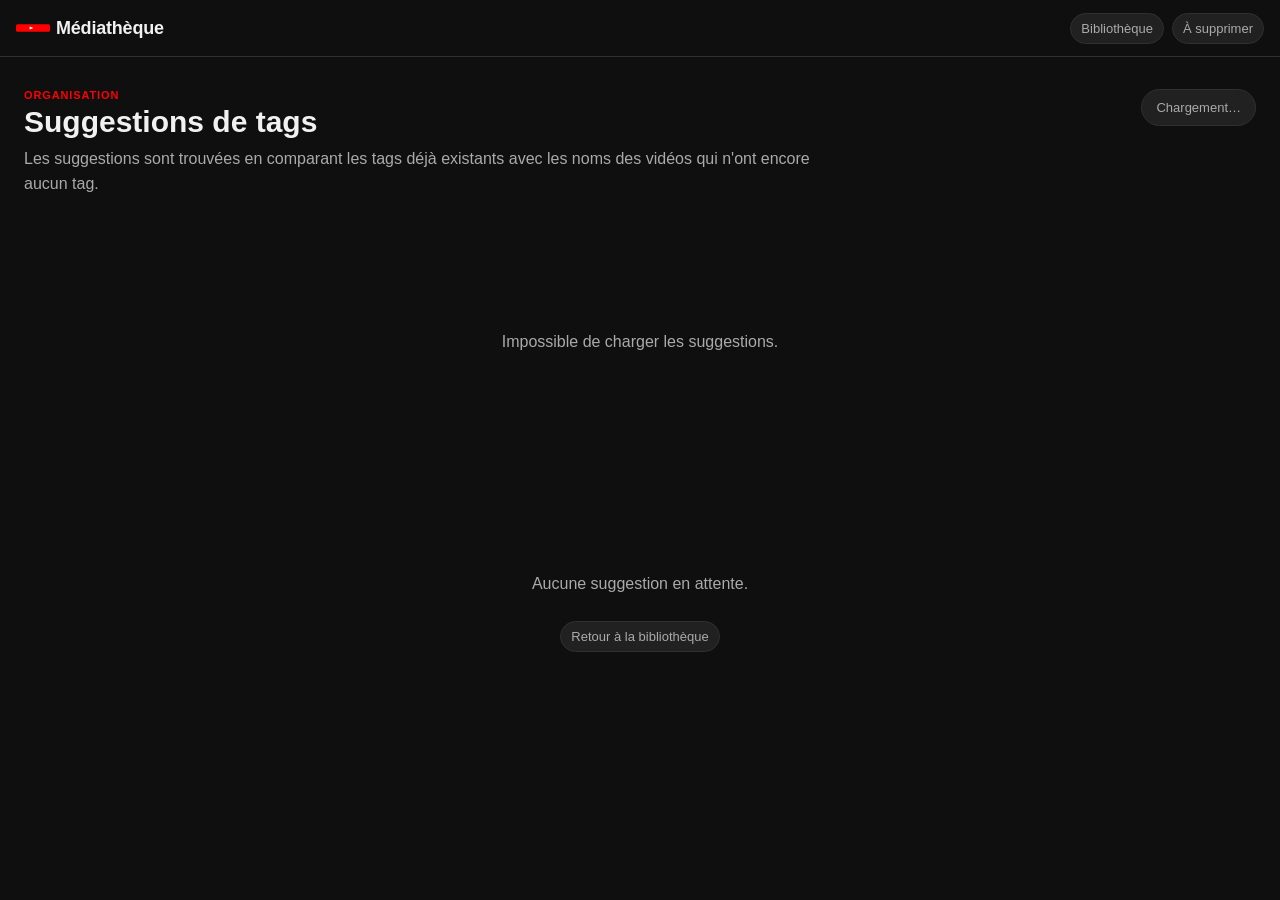
==== tags.html @ 05bf997f "amélioration des tags" ====
<!DOCTYPE html>
<html lang="fr">
<head>
<meta charset="UTF-8">
<meta name="viewport" content="width=device-width, initial-scale=1.0">
<title>Gestion des tags — Médiathèque</title>
<link rel="stylesheet" href="style.css">
</head>
<body>
<header class="topbar">
  <div class="topbar-left">
    <a href="index.html" class="logo">
      <svg class="logo-icon" viewBox="0 0 90 20"><rect width="90" height="20" rx="4" fill="#FF0000"/><path d="M36 6l10 4-10 4V6z" fill="#fff"/></svg>
      <span>Médiathèque</span>
    </a>
  </div>
  <div class="topbar-right">
    <a class="topbar-link" href="index.html">Bibliothèque</a>
    <a class="topbar-link" href="delete.html">À supprimer</a>
  </div>
</header>

<main class="tags-page">
  <div class="tags-hero">
    <div>
      <p class="eyebrow tag-eyebrow">Organisation</p>
      <h1>Suggestions de tags</h1>
      <p>Les suggestions sont trouvées en comparant les tags déjà existants avec les noms des vidéos qui n'ont encore aucun tag.</p>
    </div>
    <div class="tags-summary" id="tagsSummary">Chargement…</div>
  </div>

  <div id="tagsLoading" class="loading-state"><div class="spinner"></div><p>Recherche des correspondances…</p></div>
  <div id="suggestionsGrid" class="suggestions-grid"></div>
  <div id="tagsEmpty" class="empty-state" hidden>
    <p>Aucune suggestion en attente.</p>
    <a class="topbar-link" href="index.html">Retour à la bibliothèque</a>
  </div>
</main>

<div class="tag-modal" id="tagModal" hidden>
  <div class="tag-dialog" role="dialog" aria-modal="true" aria-labelledby="tagModalTitle">
    <button class="modal-close" id="tagModalClose" aria-label="Fermer">×</button>
    <p class="eyebrow">Modifier</p>
    <h2 id="tagModalTitle">Tags de la vidéo</h2>
    <p class="tag-modal-filename" id="tagModalFilename"></p>
    <div class="tag-editor-list" id="tagEditorList"></div>
    <div class="tag-add-row">
      <input id="newTagInput" type="text" placeholder="Ajouter un tag…" autocomplete="off">
      <button class="secondary-btn" id="addTagBtn">Ajouter</button>
    </div>
    <div class="tag-modal-actions">
      <button class="secondary-btn" id="cancelTagBtn">Annuler</button>
      <button class="primary-btn" id="saveTagBtn">Valider les tags</button>
    </div>
  </div>
</div>

<script>
(() => {
  const state = { suggestions: [], existingTags: [], current: null, draft: [] };
  const el = {
    loading: document.getElementById('tagsLoading'), grid: document.getElementById('suggestionsGrid'), empty: document.getElementById('tagsEmpty'),
    summary: document.getElementById('tagsSummary'), modal: document.getElementById('tagModal'), modalTitle: document.getElementById('tagModalTitle'),
    filename: document.getElementById('tagModalFilename'), editor: document.getElementById('tagEditorList'), input: document.getElementById('newTagInput'),
    add: document.getElementById('addTagBtn'), save: document.getElementById('saveTagBtn'), cancel: document.getElementById('cancelTagBtn'), close: document.getElementById('tagModalClose')
  };
  const esc = s => { const d=document.createElement('div'); d.textContent=String(s||''); return d.innerHTML; };
  const norm = s => String(s||'').trim().toLocaleLowerCase();

  function render() {
    el.loading.hidden = true;
    el.summary.textContent = `${state.suggestions.length} suggestion${state.suggestions.length > 1 ? 's' : ''} en attente`;
    el.empty.hidden = state.suggestions.length !== 0;
    el.grid.innerHTML = state.suggestions.map(v => `
      <article class="suggestion-card" data-id="${esc(v.id)}">
        <div class="suggestion-card-body">
          <p class="suggestion-filename" title="${esc(v.filename)}">${esc(v.filename)}</p>
          <p class="suggestion-date">${esc(v.date_h)}</p>
          <div class="suggestion-tags">
            ${v.suggested_tags.map(t => `<span class="suggestion-chip">${esc(t)}</span>`).join('')}
          </div>
          <div class="suggestion-actions">
            <button class="primary-btn accept-btn" data-id="${esc(v.id)}">Ajouter les tags</button>
            <button class="secondary-btn edit-btn" data-id="${esc(v.id)}">Modifier</button>
            <button class="danger-outline-small ignore-btn" data-id="${esc(v.id)}">Ignorer</button>
          </div>
        </div>
      </article>`).join('');
  }

  async function load() {
    try {
      const res = await fetch('api/tags.php', {cache:'no-store'});
      const data = await res.json();
      if (!res.ok) throw new Error(data.error || 'Erreur');
      state.suggestions = data.suggestions || [];
      state.existingTags = data.existing_tags || [];
      render();
    } catch (e) {
      el.loading.innerHTML = '<p>Impossible de charger les suggestions.</p>';
      console.error(e);
    }
  }

  async function decide(id, action, tags = []) {
    const res = await fetch('api/tags.php', {method:'POST', headers:{'Content-Type':'application/json'}, body:JSON.stringify({id, action, tags})});
    const data = await res.json();
    if (!res.ok) throw new Error(data.error || 'Erreur');
    state.suggestions = state.suggestions.filter(v => v.id !== id);
    render();
  }

  function openEditor(video) {
    state.current = video;
    state.draft = [...video.suggested_tags];
    el.modalTitle.textContent = video.title;
    el.filename.textContent = video.filename;
    renderEditor();
    el.modal.hidden = false;
    setTimeout(() => el.input.focus(), 30);
  }

  function renderEditor() {
    el.editor.innerHTML = state.draft.length ? state.draft.map((tag, i) => `<span class="editor-tag">${esc(tag)}<button type="button" data-index="${i}" aria-label="Supprimer ${esc(tag)}">×</button></span>`).join('') : '<span class="editor-empty">Aucun tag sélectionné.</span>';
  }

  function closeEditor() { el.modal.hidden = true; state.current = null; state.draft = []; }

  el.grid.addEventListener('click', async e => {
    const card = e.target.closest('.suggestion-card'); if (!card) return;
    const id = card.dataset.id;
    const video = state.suggestions.find(v => v.id === id); if (!video) return;
    try {
      if (e.target.closest('.accept-btn')) await decide(id, 'accept', video.suggested_tags);
      else if (e.target.closest('.ignore-btn')) await decide(id, 'ignore');
      else if (e.target.closest('.edit-btn')) openEditor(video);
    } catch (err) { alert(err.message); }
  });

  el.editor.addEventListener('click', e => {
    const btn = e.target.closest('button[data-index]'); if (!btn) return;
    state.draft.splice(Number(btn.dataset.index), 1); renderEditor();
  });
  function addTag() {
    const tag = el.input.value.trim();
    if (!tag) return;
    if (!state.draft.some(t => norm(t) === norm(tag))) state.draft.push(tag);
    el.input.value = ''; renderEditor(); el.input.focus();
  }
  el.add.addEventListener('click', addTag);
  el.input.addEventListener('keydown', e => { if (e.key === 'Enter') { e.preventDefault(); addTag(); } });
  el.cancel.addEventListener('click', closeEditor); el.close.addEventListener('click', closeEditor);
  el.modal.addEventListener('click', e => { if (e.target === el.modal) closeEditor(); });
  el.save.addEventListener('click', async () => {
    if (!state.current) return;
    try { await decide(state.current.id, 'accept', state.draft); closeEditor(); }
    catch (err) { alert(err.message); }
  });

  load();
})();
</script>
</body>
</html>
---- style.css ----
:root {
  --bg: #0f0f0f;
  --bg-elevated: #212121;
  --bg-hover: #3f3f3f;
  --text: #f1f1f1;
  --text-secondary: #aaaaaa;
  --border: #303030;
  --accent: #ff0000;
  --radius: 12px;
  --topbar-h: 56px;
  --player-reserved: 250px; /* espace estimé pour back-btn + titre + nav + meta */
  @media (max-width: 640px) {
  :root { --player-reserved: 210px; }
}

* { box-sizing: border-box; }

html, body {
  margin: 0;
  padding: 0;
  background: var(--bg);
  color: var(--text);
  font-family: "Roboto", "Segoe UI", Arial, sans-serif;
  -webkit-font-smoothing: antialiased;
  overflow-x: hidden;
}

a { color: inherit; text-decoration: none; }
button { font-family: inherit; cursor: pointer; }

/* ---------- Topbar ---------- */

.topbar {
  position: sticky;
  top: 0;
  z-index: 10;
  min-height: var(--topbar-h);
  display: flex;
  align-items: center;
  justify-content: space-between;
  padding: 0 16px;
  background: var(--bg);
  border-bottom: 1px solid var(--border);
  gap: 16px;
  flex-wrap: wrap;
}

.topbar-left {
  display: flex;
  align-items: center;
  gap: 16px;
  flex-shrink: 0;
  height: var(--topbar-h);
}

.icon-btn {
  background: none;
  border: none;
  color: var(--text);
  width: 40px;
  height: 40px;
  border-radius: 50%;
  display: flex;
  align-items: center;
  justify-content: center;
  flex-shrink: 0;
  transition: background .15s, color .15s;
}
.icon-btn:hover { background: var(--bg-elevated); }
.icon-btn svg { width: 22px; height: 22px; transition: transform .2s ease; }
.icon-btn.is-active { color: var(--accent); background: var(--bg-elevated); }

.logo {
  display: flex;
  align-items: center;
  gap: 6px;
  font-size: 18px;
  font-weight: 600;
  letter-spacing: -0.2px;
  white-space: nowrap;
}
.logo-icon { width: 34px; height: 22px; flex-shrink: 0; }

.topbar-center {
  flex: 1;
  display: flex;
  justify-content: center;
  min-width: 0;
}

.search-box {
  display: flex;
  width: 100%;
  max-width: 600px;
  border: 1px solid var(--border);
  border-radius: 20px;
  overflow: hidden;
  background: #121212;
}

.search-box input {
  flex: 1;
  min-width: 0;
  background: transparent;
  border: none;
  outline: none;
  color: var(--text);
  padding: 8px 16px;
  font-size: 14px;
}

.search-btn {
  background: var(--bg-elevated);
  border: none;
  border-left: 1px solid var(--border);
  width: 50px;
  flex-shrink: 0;
  display: flex;
  align-items: center;
  justify-content: center;
  color: var(--text-secondary);
}
.search-btn svg { width: 20px; height: 20px; }

.topbar-right {
  display: flex;
  align-items: center;
  gap: 8px;
  flex-shrink: 0;
  height: var(--topbar-h);
}
.sort-label { font-size: 13px; color: var(--text-secondary); }
#sortSelect {
  background: var(--bg-elevated);
  color: var(--text);
  border: 1px solid var(--border);
  border-radius: 18px;
  padding: 6px 12px;
  font-size: 13px;
  max-width: 100%;
}

/* ---------- Grid view ---------- */

.grid-view {
  padding: 24px 24px 64px;
  max-width: 1800px;
  margin: 0 auto;
  position: relative;
  min-height: calc(100vh - var(--topbar-h));
}

.video-grid {
  display: grid;
  grid-template-columns: repeat(auto-fill, minmax(260px, 1fr));
  gap: 24px 16px;
}

.video-card {
  cursor: pointer;
  display: flex;
  flex-direction: column;
}

.thumb-wrap {
  position: relative;
  width: 100%;
  aspect-ratio: 16 / 9;
  border-radius: var(--radius);
  overflow: hidden;
  background: var(--bg-elevated);
}

.thumb-wrap img {
  width: 100%;
  height: 100%;
  object-fit: cover;
  display: block;
  transition: transform .2s ease;
}

.thumb-preview {
  position: absolute;
  inset: 0;
  width: 100%;
  height: 100%;
  object-fit: cover;
  opacity: 0;
  transition: opacity .15s ease;
  pointer-events: none;
  background: #000;
}
.thumb-preview.active { opacity: 1; }

.video-card:hover .thumb-wrap img { transform: scale(1.03); }

.duration-badge {
  position: absolute;
  bottom: 6px;
  right: 6px;
  background: rgba(0,0,0,.8);
  color: #fff;
  font-size: 12px;
  font-weight: 500;
  padding: 2px 5px;
  border-radius: 4px;
}

.card-info {
  display: flex;
  gap: 10px;
  padding-top: 10px;
}

.card-avatar {
  flex-shrink: 0;
  width: 36px;
  height: 36px;
  border-radius: 50%;
  background: linear-gradient(135deg, #ff0000, #7a0000);
  display: flex;
  align-items: center;
  justify-content: center;
  font-size: 14px;
  font-weight: 600;
  color: #fff;
}

.card-text { min-width: 0; }

.card-title {
  font-size: 14px;
  font-weight: 500;
  line-height: 1.35;
  margin: 0 0 4px;
  display: -webkit-box;
  -webkit-line-clamp: 2;
  -webkit-box-orient: vertical;
  overflow: hidden;
}

.card-meta {
  font-size: 12px;
  color: var(--text-secondary);
  line-height: 1.4;
}

.empty-state, .loading-state {
  display: flex;
  flex-direction: column;
  align-items: center;
  justify-content: center;
  gap: 12px;
  padding: 96px 16px;
  color: var(--text-secondary);
  text-align: center;
}
.empty-state code {
  background: var(--bg-elevated);
  padding: 2px 6px;
  border-radius: 4px;
}

.spinner {
  width: 32px;
  height: 32px;
  border: 3px solid var(--border);
  border-top-color: var(--accent);
  border-radius: 50%;
  animation: spin 0.8s linear infinite;
}
@keyframes spin { to { transform: rotate(360deg); } }

/* ---------- Player view ---------- */

.player-view {
  padding: 24px;
  max-width: 1800px;
  margin: 0 auto;
}

.back-btn {
  display: flex;
  align-items: center;
  gap: 6px;
  background: none;
  border: none;
  color: var(--text-secondary);
  font-size: 14px;
  padding: 8px 4px;
  margin-bottom: 16px;
}
.back-btn:hover { color: var(--text); }
.back-btn svg { width: 18px; height: 18px; }

/* Lecteur en pleine page : la vidéo occupe toute la largeur disponible,
   les suggestions ("À suivre") sont affichées en dessous, pas sur le côté. */
.player-layout {
  display: flex;
  flex-direction: column;
  gap: 28px;
  max-width: 1400px;
  margin: 0 auto;
  width: 100%;
}

.player-main { width: 100%; }

.video-wrapper {
  width: min(100%, calc((100vh - var(--player-reserved)) * 16 / 9));
  max-width: 100%;
  aspect-ratio: 16 / 9;
  margin: 0 auto;
  background: #000;
  border-radius: var(--radius);
  overflow: hidden;
}
.video-wrapper video {
  width: 100%;
  height: 100%;
  display: block;
}

.player-navigation { display:flex; align-items:center; gap:8px; margin:12px 0 8px; flex-wrap:wrap; }
.player-nav-btn { display:inline-flex; align-items:center; justify-content:center; gap:7px; border:1px solid var(--border); background:var(--bg-elevated); color:var(--text-secondary); border-radius:8px; padding:8px 12px; font-size:13px; cursor:pointer; transition:background .15s,color .15s,border-color .15s; }
.player-nav-btn:hover:not(:disabled) { color:var(--text); background:var(--bg-hover); }
.player-nav-btn:disabled { opacity:.4; cursor:not-allowed; }
.player-nav-btn svg { width:17px; height:17px; flex:0 0 auto; }
.player-nav-btn.is-active { color:var(--text); border-color:var(--accent, #ff0000); }
.player-title {
  font-size: 20px;
  font-weight: 600;
  margin: 16px 0 8px;
  overflow-wrap: anywhere;
}

.player-tags {
  display: flex;
  flex-wrap: wrap;
  gap: 8px;
  margin-top: 14px;
}

.tag-chip {
  display: inline-flex;
  align-items: center;
  border: 1px solid var(--border);
  border-radius: 999px;
  background: var(--bg-elevated);
  color: var(--text);
  padding: 7px 11px;
  font-size: 13px;
  line-height: 1;
  transition: background .15s, border-color .15s, color .15s, transform .15s;
}

.tag-chip:hover {
  background: var(--bg-hover);
  border-color: #555;
  transform: translateY(-1px);
}

.tags-empty {
  color: var(--text-secondary);
  font-size: 12px;
}

.active-tag-bar {
  display: flex;
  align-items: center;
  flex-wrap: wrap;
  gap: 8px;
  margin-bottom: 18px;
  padding: 10px 12px;
  border: 1px solid var(--border);
  border-radius: 10px;
  background: var(--bg-elevated);
  color: var(--text-secondary);
  font-size: 13px;
}

.active-tag-bar strong {
  color: var(--text);
}

.clear-tag-btn {
  border: 1px solid var(--border);
  background: transparent;
  color: var(--text-secondary);
  border-radius: 999px;
  padding: 5px 9px;
  font-size: 12px;
}

.clear-tag-btn:hover {
  color: var(--text);
  background: var(--bg-hover);
}

.player-meta {
  font-size: 13px;
  color: var(--text-secondary);
  display: flex;
  flex-wrap: wrap;
  gap: 8px;
  row-gap: 4px;
}
.dot { opacity: .6; }

.up-next h2 {
  font-size: 16px;
  font-weight: 600;
  margin: 0 0 14px;
}

/* Grille de vignettes horizontale sous le lecteur plutôt qu'une colonne latérale */
.up-next-list {
  display: grid;
  grid-template-columns: repeat(auto-fill, minmax(220px, 1fr));
  gap: 16px 14px;
}

.up-next-item {
  display: flex;
  flex-direction: column;
  gap: 8px;
  cursor: pointer;
  padding: 6px;
  border-radius: 10px;
}
.up-next-item:hover { background: var(--bg-elevated); }

.up-next-thumb {
  position: relative;
  width: 100%;
  aspect-ratio: 16/9;
  border-radius: 8px;
  overflow: hidden;
  background: var(--bg-elevated);
}
.up-next-thumb img { width: 100%; height: 100%; object-fit: cover; display: block; }
.up-next-thumb .duration-badge { font-size: 11px; padding: 1px 4px; }

.up-next-text { min-width: 0; }
.up-next-title {
  font-size: 13px;
  font-weight: 500;
  line-height: 1.3;
  margin: 0 0 4px;
  display: -webkit-box;
  -webkit-line-clamp: 2;
  -webkit-box-orient: vertical;
  overflow: hidden;
}
.up-next-meta { font-size: 12px; color: var(--text-secondary); }

.up-next-item.active .up-next-title { color: var(--accent); }

/* ---------- Ratings ---------- */
.rating { display: flex; align-items: center; gap: 1px; margin-top: 6px; min-height: 22px; }
.rating-star { border: 0; background: transparent; color: #666; padding: 0 1px; font-size: 17px; line-height: 20px; cursor: pointer; transition: color .12s, transform .12s; }
.rating-star:hover, .rating-star.is-filled { color: #f5b301; }
.rating-star:hover { transform: scale(1.15); }
.rating-value { margin-left: 5px; font-size: 12px; color: var(--text-secondary); font-variant-numeric: tabular-nums; }
.rating-count { font-size: 11px; color: #777; margin-left: 2px; }
.rating-compact { margin-top: 3px; }
.rating-compact .rating-star { font-size: 15px; }

.player-meta #playerRating { margin-left: 4px; }
.player-meta #playerRating .rating { margin-top: -2px; }

/* ---------- Suppression par rating ---------- */
.topbar-link { color: var(--text-secondary); font-size: 13px; white-space: nowrap; padding: 7px 10px; border: 1px solid var(--border); border-radius: 18px; background: var(--bg-elevated); }
.topbar-link:hover { color: var(--text); background: var(--bg-hover); }

.delete-page { max-width: 1500px; margin: 0 auto; padding: 32px 24px 72px; }
.delete-hero { display: flex; justify-content: space-between; gap: 24px; align-items: flex-start; margin-bottom: 24px; flex-wrap: wrap; }
.delete-hero h1 { margin: 4px 0 8px; font-size: 30px; }
.delete-hero p { color: var(--text-secondary); max-width: 780px; line-height: 1.55; }
.eyebrow { color: #ff6666 !important; text-transform: uppercase; letter-spacing: .08em; font-size: 11px !important; font-weight: 700; margin: 0 !important; }
.delete-warning { display:flex; flex-direction:column; gap:6px; min-width:300px; max-width:420px; padding:14px 16px; border:1px solid #5b2d2d; border-radius:10px; background:#241313; color:#f0caca; }
.delete-warning span { color:#cfa8a8; font-size:13px; line-height:1.45; }
.delete-warning code { color:#fff; }
.delete-toolbar { position:sticky; top:56px; z-index:8; display:flex; align-items:center; gap:12px; padding:12px 14px; margin-bottom:18px; background:rgba(15,15,15,.96); border:1px solid var(--border); border-radius:10px; backdrop-filter:blur(8px); flex-wrap:wrap; }
.select-all { display:flex; align-items:center; gap:8px; font-size:13px; cursor:pointer; }
.select-all input, .video-check { width:17px; height:17px; accent-color:var(--accent); }
.selection-count { color:var(--text-secondary); font-size:13px; margin-right:auto; }
.danger-btn, .danger-outline { border-radius:8px; padding:9px 13px; font-size:13px; font-weight:600; cursor:pointer; }
.danger-btn { border:1px solid #b72e2e; background:#8f1f1f; color:#fff; }
.danger-btn:hover:not(:disabled) { background:#b52a2a; }
.danger-btn:disabled { opacity:.4; cursor:not-allowed; }
.danger-outline { border:1px solid #7b2a2a; background:transparent; color:#ff8c8c; margin-top:10px; width: 100%; }
.danger-outline:hover { background:#2b1515; color:#fff; }
.delete-grid { display:grid; grid-template-columns:repeat(auto-fill,minmax(360px,1fr)); gap:18px; }
.delete-card { position:relative; overflow:hidden; border:1px solid var(--border); border-radius:12px; background:#171717; }
.delete-check { position:absolute; z-index:2; top:10px; left:10px; display:flex; align-items:center; gap:7px; padding:6px 9px; border-radius:8px; background:rgba(0,0,0,.78); font-size:12px; cursor:pointer; }
.delete-thumb-wrap { aspect-ratio:16/9; background:#000; }
.delete-preview { width:100%; height:100%; display:block; object-fit:cover; }
.delete-card-body { padding:14px; }
.delete-card-body h2 { font-size:15px; line-height:1.35; margin:0 0 7px; white-space:nowrap; overflow:hidden; text-overflow:ellipsis; }
.delete-card-body p { color:var(--text-secondary); font-size:12px; line-height:1.45; margin:7px 0 0; }
.delete-rating { display:flex; align-items:center; gap:3px; font-size:12px; flex-wrap: wrap; }
.delete-rating strong { margin-left:6px; color:#f5b301; }
.delete-rating span { color:#777; }
.static-star { color:#555; font-size:17px; line-height:1; }
.static-star.is-filled { color:#f5b301; }
.confirm-modal { position:fixed; inset:0; z-index:100; display:flex; align-items:center; justify-content:center; padding:20px; background:rgba(0,0,0,.72); }
.confirm-modal[hidden] { display:none; }
.confirm-dialog { position:relative; width:min(520px,100%); padding:26px; border:1px solid var(--border); border-radius:14px; background:#181818; box-shadow:0 24px 80px rgba(0,0,0,.5); }
.confirm-dialog h2 { margin:5px 0 10px; font-size:22px; }
.confirm-dialog p:not(.eyebrow) { color:var(--text-secondary); line-height:1.5; }
.modal-close { position:absolute; top:10px; right:12px; border:0; background:transparent; color:var(--text-secondary); font-size:28px; cursor:pointer; }
.confirm-actions { display:flex; justify-content:flex-end; gap:10px; margin-top:20px; }

.source-badge { display:inline-block; padding:2px 6px; border:1px solid var(--border); border-radius:999px; font-size:10px; color:var(--text-secondary); vertical-align:middle; }

/* =========================================================
   Responsive — écrans moyens (tablette)
   ========================================================= */
@media (max-width: 900px) {
  .up-next-list { grid-template-columns: repeat(auto-fill, minmax(170px, 1fr)); gap: 14px 10px; }
  .player-view { padding: 18px; }
  .delete-grid { grid-template-columns: repeat(auto-fill, minmax(300px, 1fr)); }
}

/* =========================================================
   Responsive — mobile
   ========================================================= */
@media (max-width: 640px) {
  .topbar { gap: 8px; padding: 0 10px; }
  .logo span { display: none; }
  .sort-label { display: none; }
  .video-grid { grid-template-columns: 1fr; gap: 20px; }
  .up-next-list { grid-template-columns: repeat(auto-fill, minmax(140px, 1fr)); gap: 12px 8px; }
  .grid-view, .player-view { padding: 14px; }
  .player-layout { gap: 20px; }
  .player-title { font-size: 17px; margin: 12px 0 6px; }
  .rating-star { font-size: 16px; }
  .topbar-right { max-width: 170px; }
  #sortSelect { padding: 6px 8px; }
  .delete-hero h1 { font-size: 24px; }
  .delete-toolbar { top: 0; }
}

/* Sur mobile, la recherche se cache derrière le bouton ☰ pour laisser
   la place au tri et au bouton "À supprimer" sur la barre du haut. */
@media (max-width: 560px) {
  .topbar-center {
    display: none;
    order: 5;
    width: 100%;
    padding: 8px 0 10px;
  }
  body.search-open .topbar-center { display: flex; }
  body.search-open .icon-btn#menuBtn svg { transform: rotate(90deg); }
}

@media (max-width: 400px) {
  .player-nav-btn span { display: none; }
  .player-nav-btn { padding: 8px; }
  .player-nav-btn svg { width: 18px; height: 18px; }
  .topbar-link { padding: 6px 8px; font-size: 12px; }
}

@media (max-width: 640px) {
  .delete-toolbar { top: 0; flex-wrap: wrap; }
  .selection-count { margin-right: 0; width: 100%; order: -1; }
  .delete-grid { grid-template-columns: 1fr; }
  .topbar-link { font-size: 12px; padding: 6px 8px; }
  .delete-hero { flex-direction: column; }
  .delete-warning { min-width: 0; width: 100%; }
  .delete-page { padding: 20px 14px 56px; }
}


/* ---------- Gestion des suggestions de tags ---------- */
.tags-page { max-width: 1500px; margin: 0 auto; padding: 32px 24px 72px; }
.tags-hero { display:flex; justify-content:space-between; align-items:flex-start; gap:24px; margin-bottom:24px; flex-wrap:wrap; }
.tags-hero h1 { margin:4px 0 8px; font-size:30px; }
.tags-hero p:not(.eyebrow) { color:var(--text-secondary); line-height:1.55; max-width:800px; margin:0; }
.tag-eyebrow { color:var(--accent) !important; }
.tags-summary { padding:10px 14px; border:1px solid var(--border); border-radius:999px; background:var(--bg-elevated); color:var(--text-secondary); font-size:13px; white-space:nowrap; }
.suggestions-grid { display:grid; grid-template-columns:repeat(auto-fill,minmax(360px,1fr)); gap:18px; }
.suggestion-card { border:1px solid var(--border); border-radius:12px; background:#171717; overflow:hidden; }
.suggestion-card-body { padding:18px; }
.suggestion-filename { margin:0; font-size:15px; line-height:1.45; font-weight:600; word-break:break-word; }
.suggestion-date { color:var(--text-secondary); font-size:12px; margin:7px 0 14px; }
.suggestion-tags { display:flex; flex-wrap:wrap; gap:7px; margin-bottom:18px; }
.suggestion-chip, .editor-tag { display:inline-flex; align-items:center; gap:5px; padding:6px 9px; border-radius:999px; background:#2a2a2a; border:1px solid #414141; font-size:12px; }
.suggestion-actions { display:flex; flex-wrap:wrap; gap:8px; }
.primary-btn, .secondary-btn, .danger-outline-small { border-radius:8px; padding:9px 12px; font-size:13px; font-weight:600; cursor:pointer; }
.primary-btn { border:1px solid #c00000; background:#d40000; color:#fff; }
.primary-btn:hover { background:#f00000; }
.secondary-btn { border:1px solid var(--border); background:var(--bg-elevated); color:var(--text); }
.secondary-btn:hover { background:var(--bg-hover); }
.danger-outline-small { border:1px solid #6b3030; background:transparent; color:#ff9292; }
.danger-outline-small:hover { background:#2b1515; color:#fff; }
.tag-modal { position:fixed; inset:0; z-index:100; display:flex; align-items:center; justify-content:center; padding:20px; background:rgba(0,0,0,.75); }
.tag-modal[hidden] { display:none; }
.tag-dialog { position:relative; width:min(620px,100%); max-height:min(760px,90vh); overflow:auto; padding:26px; border:1px solid var(--border); border-radius:14px; background:#181818; box-shadow:0 24px 80px rgba(0,0,0,.5); }
.tag-dialog h2 { margin:5px 0 8px; font-size:21px; }
.tag-modal-filename { margin:0 0 20px; color:var(--text-secondary); font-size:13px; line-height:1.45; word-break:break-word; }
.tag-editor-list { display:flex; flex-wrap:wrap; gap:8px; min-height:44px; margin-bottom:16px; }
.editor-tag button { border:0; background:transparent; color:var(--text-secondary); padding:0 2px; font-size:17px; line-height:1; cursor:pointer; }
.editor-tag button:hover { color:#fff; }
.editor-empty { color:#777; font-size:13px; padding:8px 0; }
.tag-add-row { display:flex; gap:8px; }
.tag-add-row input { flex:1; min-width:0; border:1px solid var(--border); border-radius:8px; background:#111; color:var(--text); padding:10px 12px; outline:none; }
.tag-add-row input:focus { border-color:#666; }
.tag-modal-actions { display:flex; justify-content:flex-end; gap:10px; margin-top:22px; }
@media (max-width:640px) {
  .tags-page { padding:20px 14px 56px; }
  .tags-hero h1 { font-size:24px; }
  .suggestions-grid { grid-template-columns:1fr; }
  .tag-dialog { padding:20px; }
  .tag-add-row { flex-direction:column; }
}
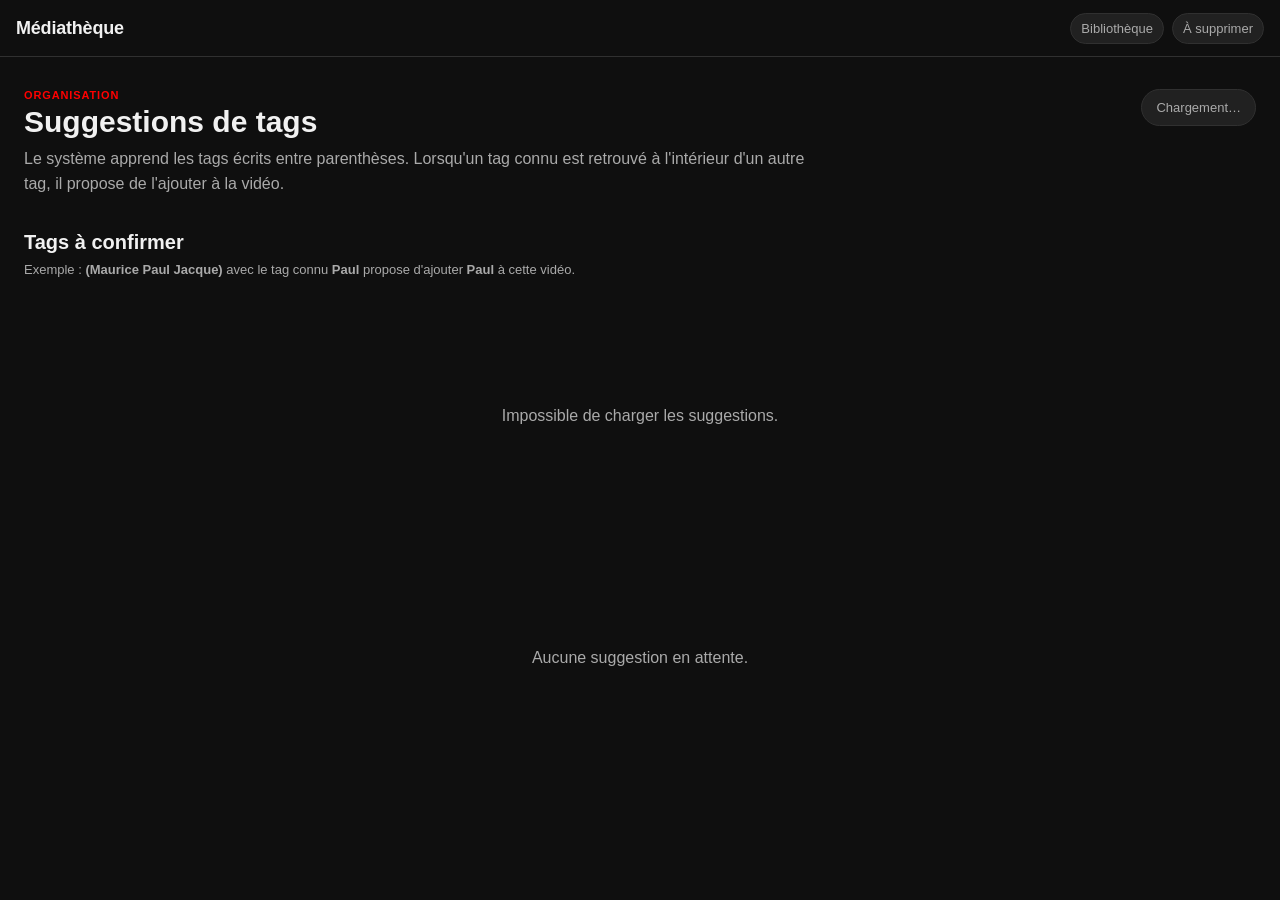
==== commit ee7168bf: "reprise du code et gestion améliorer des tags" ====
--- a/tags.html
+++ b/tags.html
@@ -9,10 +9,7 @@
 <body>
 <header class="topbar">
   <div class="topbar-left">
-    <a href="index.html" class="logo">
-      <svg class="logo-icon" viewBox="0 0 90 20"><rect width="90" height="20" rx="4" fill="#FF0000"/><path d="M36 6l10 4-10 4V6z" fill="#fff"/></svg>
-      <span>Médiathèque</span>
-    </a>
+    <a href="index.html" class="logo"><span>Médiathèque</span></a>
   </div>
   <div class="topbar-right">
     <a class="topbar-link" href="index.html">Bibliothèque</a>
@@ -25,137 +22,184 @@
     <div>
       <p class="eyebrow tag-eyebrow">Organisation</p>
       <h1>Suggestions de tags</h1>
-      <p>Les suggestions sont trouvées en comparant les tags déjà existants avec les noms des vidéos qui n'ont encore aucun tag.</p>
+      <p>Le système apprend les tags écrits entre parenthèses. Lorsqu'un tag connu est retrouvé à l'intérieur d'un autre tag, il propose de l'ajouter à la vidéo.</p>
     </div>
     <div class="tags-summary" id="tagsSummary">Chargement…</div>
   </div>
 
-  <div id="tagsLoading" class="loading-state"><div class="spinner"></div><p>Recherche des correspondances…</p></div>
-  <div id="suggestionsGrid" class="suggestions-grid"></div>
-  <div id="tagsEmpty" class="empty-state" hidden>
-    <p>Aucune suggestion en attente.</p>
-    <a class="topbar-link" href="index.html">Retour à la bibliothèque</a>
-  </div>
+  <section class="tag-section">
+    <div class="tag-section-heading">
+      <div>
+        <h2>Tags à confirmer</h2>
+        <p>Exemple : <strong>(Maurice Paul Jacque)</strong> avec le tag connu <strong>Paul</strong> propose d'ajouter <strong>Paul</strong> à cette vidéo.</p>
+      </div>
+    </div>
+
+    <div id="tagsLoading" class="loading-state">
+      <div class="spinner"></div>
+      <p>Recherche des correspondances…</p>
+    </div>
+
+    <div id="suggestionsGrid" class="suggestions-grid"></div>
+    <div id="tagsEmpty" class="empty-state" hidden>
+      <p>Aucune suggestion en attente.</p>
+    </div>
+  </section>
 </main>
-
-<div class="tag-modal" id="tagModal" hidden>
-  <div class="tag-dialog" role="dialog" aria-modal="true" aria-labelledby="tagModalTitle">
-    <button class="modal-close" id="tagModalClose" aria-label="Fermer">×</button>
-    <p class="eyebrow">Modifier</p>
-    <h2 id="tagModalTitle">Tags de la vidéo</h2>
-    <p class="tag-modal-filename" id="tagModalFilename"></p>
-    <div class="tag-editor-list" id="tagEditorList"></div>
-    <div class="tag-add-row">
-      <input id="newTagInput" type="text" placeholder="Ajouter un tag…" autocomplete="off">
-      <button class="secondary-btn" id="addTagBtn">Ajouter</button>
-    </div>
-    <div class="tag-modal-actions">
-      <button class="secondary-btn" id="cancelTagBtn">Annuler</button>
-      <button class="primary-btn" id="saveTagBtn">Valider les tags</button>
-    </div>
-  </div>
-</div>
 
 <script>
 (() => {
-  const state = { suggestions: [], existingTags: [], current: null, draft: [] };
+  const state = { suggestions: [] };
   const el = {
-    loading: document.getElementById('tagsLoading'), grid: document.getElementById('suggestionsGrid'), empty: document.getElementById('tagsEmpty'),
-    summary: document.getElementById('tagsSummary'), modal: document.getElementById('tagModal'), modalTitle: document.getElementById('tagModalTitle'),
-    filename: document.getElementById('tagModalFilename'), editor: document.getElementById('tagEditorList'), input: document.getElementById('newTagInput'),
-    add: document.getElementById('addTagBtn'), save: document.getElementById('saveTagBtn'), cancel: document.getElementById('cancelTagBtn'), close: document.getElementById('tagModalClose')
+    loading: document.getElementById('tagsLoading'),
+    grid: document.getElementById('suggestionsGrid'),
+    empty: document.getElementById('tagsEmpty'),
+    summary: document.getElementById('tagsSummary')
   };
-  const esc = s => { const d=document.createElement('div'); d.textContent=String(s||''); return d.innerHTML; };
-  const norm = s => String(s||'').trim().toLocaleLowerCase();
+
+  const esc = value => {
+    const d = document.createElement('div');
+    d.textContent = String(value ?? '');
+    return d.innerHTML;
+  };
 
   function render() {
     el.loading.hidden = true;
-    el.summary.textContent = `${state.suggestions.length} suggestion${state.suggestions.length > 1 ? 's' : ''} en attente`;
-    el.empty.hidden = state.suggestions.length !== 0;
-    el.grid.innerHTML = state.suggestions.map(v => `
-      <article class="suggestion-card" data-id="${esc(v.id)}">
+    const total = state.suggestions.length;
+    el.summary.textContent = `${total} suggestion${total > 1 ? 's' : ''} en attente`;
+    el.empty.hidden = total !== 0;
+
+    el.grid.innerHTML = state.suggestions.map(item => `
+      <article class="suggestion-card" data-id="${esc(item.id)}">
         <div class="suggestion-card-body">
-          <p class="suggestion-filename" title="${esc(v.filename)}">${esc(v.filename)}</p>
-          <p class="suggestion-date">${esc(v.date_h)}</p>
+          <p class="eyebrow">Vidéo à revoir</p>
+          <p class="suggestion-filename" title="${esc(item.filename)}">${esc(item.filename)}</p>
+          <p class="suggestion-date">${esc(item.date_h)}</p>
+
           <div class="suggestion-tags">
-            ${v.suggested_tags.map(t => `<span class="suggestion-chip">${esc(t)}</span>`).join('')}
-          </div>
+            ${(item.existing_tags || []).map(tag => `<span class="suggestion-chip">${esc(tag)}</span>`).join('') || '<span class="tags-empty">Aucun tag enregistré</span>'}
+          </div>
+
+          <div class="tag-suggestion-copy">
+            <strong>Tags proposés :</strong>
+            <div class="editable-suggestion-tags" data-tags="${esc(JSON.stringify(item.suggested_tags || []))}">
+              ${(item.suggested_tags || []).map((tag, index) => `<span class="suggestion-chip suggestion-chip-highlight editor-suggestion-tag" data-index="${index}" data-tag="${esc(tag)}">${esc(tag)} <button type="button" class="remove-suggested-tag" title="Retirer">×</button></span>`).join('') || '<span class="tags-empty">Aucun</span>'}
+            </div>
+          </div>
+
+          <div class="manual-tag-row">
+            <input type="text" class="manual-tag-input" placeholder="Ajouter manuellement un tag…" autocomplete="off">
+            <button type="button" class="secondary-btn add-manual-tag-btn">Ajouter</button>
+          </div>
+
           <div class="suggestion-actions">
-            <button class="primary-btn accept-btn" data-id="${esc(v.id)}">Ajouter les tags</button>
-            <button class="secondary-btn edit-btn" data-id="${esc(v.id)}">Modifier</button>
-            <button class="danger-outline-small ignore-btn" data-id="${esc(v.id)}">Ignorer</button>
+            <button class="primary-btn accept-btn" data-id="${esc(item.id)}">Enregistrer les tags</button>
+            <button class="danger-outline-small ignore-btn" data-id="${esc(item.id)}">Ignorer les propositions</button>
           </div>
         </div>
-      </article>`).join('');
-  }
+      </article>
+    `).join('');
+  }
+
+  function getEditedTags(card) {
+    const container = card.querySelector('.editable-suggestion-tags');
+    if (!container) return [];
+    return [...container.querySelectorAll('.editor-suggestion-tag')].map(el => el.dataset.tag || el.textContent.replace('×','').trim()).filter(Boolean);
+  }
+
+  function setEditedTags(card, tags) {
+    const container = card.querySelector('.editable-suggestion-tags');
+    if (!container) return;
+    const clean = [];
+    const seen = new Set();
+    tags.forEach(tag => {
+      const value = String(tag || '').trim();
+      const key = value.toLocaleLowerCase();
+      if (!value || seen.has(key)) return;
+      seen.add(key); clean.push(value);
+    });
+    container.innerHTML = clean.length
+      ? clean.map((tag, index) => `<span class="suggestion-chip suggestion-chip-highlight editor-suggestion-tag" data-index="${index}" data-tag="${esc(tag)}">${esc(tag)} <button type="button" class="remove-suggested-tag" title="Retirer">×</button></span>`).join('')
+      : '<span class="tags-empty">Aucun</span>';
+  }
+
 
   async function load() {
     try {
-      const res = await fetch('api/tags.php', {cache:'no-store'});
+      const res = await fetch('api/tags.php', { cache: 'no-store' });
       const data = await res.json();
       if (!res.ok) throw new Error(data.error || 'Erreur');
       state.suggestions = data.suggestions || [];
-      state.existingTags = data.existing_tags || [];
       render();
-    } catch (e) {
+    } catch (error) {
       el.loading.innerHTML = '<p>Impossible de charger les suggestions.</p>';
-      console.error(e);
-    }
-  }
-
-  async function decide(id, action, tags = []) {
-    const res = await fetch('api/tags.php', {method:'POST', headers:{'Content-Type':'application/json'}, body:JSON.stringify({id, action, tags})});
+      console.error(error);
+    }
+  }
+
+  async function decide(id, action) {
+    const item = state.suggestions.find(value => value.id === id);
+    if (!item) return;
+
+    const res = await fetch('api/tags.php', {
+      method: 'POST',
+      headers: { 'Content-Type': 'application/json' },
+      body: JSON.stringify({
+        id,
+        action,
+        tags: item.suggested_tags || []
+      })
+    });
+
     const data = await res.json();
     if (!res.ok) throw new Error(data.error || 'Erreur');
-    state.suggestions = state.suggestions.filter(v => v.id !== id);
+
+    state.suggestions = state.suggestions.filter(value => value.id !== id);
     render();
   }
 
-  function openEditor(video) {
-    state.current = video;
-    state.draft = [...video.suggested_tags];
-    el.modalTitle.textContent = video.title;
-    el.filename.textContent = video.filename;
-    renderEditor();
-    el.modal.hidden = false;
-    setTimeout(() => el.input.focus(), 30);
-  }
-
-  function renderEditor() {
-    el.editor.innerHTML = state.draft.length ? state.draft.map((tag, i) => `<span class="editor-tag">${esc(tag)}<button type="button" data-index="${i}" aria-label="Supprimer ${esc(tag)}">×</button></span>`).join('') : '<span class="editor-empty">Aucun tag sélectionné.</span>';
-  }
-
-  function closeEditor() { el.modal.hidden = true; state.current = null; state.draft = []; }
-
-  el.grid.addEventListener('click', async e => {
-    const card = e.target.closest('.suggestion-card'); if (!card) return;
-    const id = card.dataset.id;
-    const video = state.suggestions.find(v => v.id === id); if (!video) return;
+  el.grid.addEventListener('click', async event => {
+    const card = event.target.closest('.suggestion-card');
+    if (!card) return;
+
+    const remove = event.target.closest('.remove-suggested-tag');
+    if (remove) {
+      const chip = remove.closest('.editor-suggestion-tag');
+      const tags = getEditedTags(card).filter(tag => tag !== chip.dataset.tag);
+      setEditedTags(card, tags);
+      return;
+    }
+
+    const addManual = event.target.closest('.add-manual-tag-btn');
+    if (addManual) {
+      const input = card.querySelector('.manual-tag-input');
+      const tag = (input.value || '').trim();
+      if (!tag) return;
+      setEditedTags(card, [...getEditedTags(card), tag]);
+      input.value = '';
+      input.focus();
+      return;
+    }
+
+    const button = event.target.closest('.accept-btn, .ignore-btn');
+    if (!button) return;
+
     try {
-      if (e.target.closest('.accept-btn')) await decide(id, 'accept', video.suggested_tags);
-      else if (e.target.closest('.ignore-btn')) await decide(id, 'ignore');
-      else if (e.target.closest('.edit-btn')) openEditor(video);
-    } catch (err) { alert(err.message); }
-  });
-
-  el.editor.addEventListener('click', e => {
-    const btn = e.target.closest('button[data-index]'); if (!btn) return;
-    state.draft.splice(Number(btn.dataset.index), 1); renderEditor();
-  });
-  function addTag() {
-    const tag = el.input.value.trim();
-    if (!tag) return;
-    if (!state.draft.some(t => norm(t) === norm(tag))) state.draft.push(tag);
-    el.input.value = ''; renderEditor(); el.input.focus();
-  }
-  el.add.addEventListener('click', addTag);
-  el.input.addEventListener('keydown', e => { if (e.key === 'Enter') { e.preventDefault(); addTag(); } });
-  el.cancel.addEventListener('click', closeEditor); el.close.addEventListener('click', closeEditor);
-  el.modal.addEventListener('click', e => { if (e.target === el.modal) closeEditor(); });
-  el.save.addEventListener('click', async () => {
-    if (!state.current) return;
-    try { await decide(state.current.id, 'accept', state.draft); closeEditor(); }
-    catch (err) { alert(err.message); }
+      const item = state.suggestions.find(value => value.id === button.dataset.id);
+      if (!item) return;
+      const tags = button.classList.contains('accept-btn') ? getEditedTags(card) : (item.suggested_tags || []);
+      const res = await fetch('api/tags.php', {
+        method: 'POST',
+        headers: { 'Content-Type': 'application/json' },
+        body: JSON.stringify({ id: button.dataset.id, action: button.classList.contains('accept-btn') ? 'accept' : 'ignore', tags })
+      });
+      const data = await res.json();
+      if (!res.ok) throw new Error(data.error || 'Erreur');
+      state.suggestions = state.suggestions.filter(value => value.id !== button.dataset.id);
+      render();
+    } catch (error) {
+      alert(error.message);
+    }
   });
 
   load();
--- a/style.css
+++ b/style.css
@@ -615,3 +615,72 @@
   .tag-dialog { padding:20px; }
   .tag-add-row { flex-direction:column; }
 }
+
+/* ---------- Apprentissage des tags composites ---------- */
+.tag-section { margin-top: 34px; }
+.tag-section-heading { margin-bottom: 16px; }
+.tag-section-heading h2 { margin: 0 0 6px; font-size: 20px; }
+.tag-section-heading p { margin: 0; color: var(--text-secondary); font-size: 13px; line-height: 1.5; }
+.split-preview { display:flex; align-items:center; flex-wrap:wrap; gap:7px; margin-bottom:18px; }
+.split-plus { color: var(--text-secondary); font-weight:700; }
+.player-tag-suggestions { margin-top: 14px; }
+.player-tag-suggestion { display:flex; align-items:center; justify-content:space-between; gap:14px; flex-wrap:wrap; padding:12px 14px; border:1px solid var(--border); border-radius:10px; background:var(--bg-elevated); font-size:13px; }
+.player-tag-suggestion strong { margin-right:5px; }
+.player-tag-suggestion-actions { display:flex; gap:7px; }
+
+.tag-suggestion-copy { display:flex; align-items:center; gap:8px; flex-wrap:wrap; margin-top:12px; }
+.suggestion-chip-highlight { border-color: var(--accent, currentColor); font-weight:600; }
+
+/* ---------- Menu latéral des tags ---------- */
+.tag-drawer-backdrop {
+  position: fixed;
+  inset: 0;
+  z-index: 40;
+  background: rgba(0,0,0,.58);
+  opacity: 0;
+  transition: opacity .22s ease;
+}
+.tag-drawer-backdrop:not([hidden]) { opacity: 1; }
+.tag-drawer-backdrop[hidden] { display: block; pointer-events: none; opacity: 0; }
+.tag-drawer {
+  position: fixed;
+  top: 0;
+  left: 0;
+  bottom: 0;
+  z-index: 50;
+  width: min(360px, 88vw);
+  padding: 18px;
+  background: #171717;
+  border-right: 1px solid var(--border);
+  box-shadow: 18px 0 50px rgba(0,0,0,.4);
+  transform: translateX(-105%);
+  transition: transform .24s ease;
+  overflow-y: auto;
+}
+.tag-drawer.is-open { transform: translateX(0); }
+.tag-drawer-header { display:flex; align-items:center; justify-content:space-between; gap:12px; margin-bottom:20px; }
+.tag-drawer-header h2 { margin:2px 0 0; font-size:22px; }
+.drawer-add-tag { padding:14px; border:1px solid var(--border); border-radius:12px; background:var(--bg-elevated); margin-bottom:20px; }
+.drawer-add-tag label { display:block; font-size:12px; color:var(--text-secondary); margin-bottom:8px; }
+.drawer-add-tag-row { display:flex; gap:8px; }
+.drawer-add-tag-row input { flex:1; min-width:0; border:1px solid var(--border); border-radius:8px; background:#111; color:var(--text); padding:10px 11px; outline:none; }
+.drawer-add-tag-row input:focus { border-color:#666; }
+.drawer-tag-heading { display:flex; justify-content:space-between; align-items:center; color:var(--text-secondary); font-size:12px; margin:0 2px 9px; }
+.drawer-tag-heading span:last-child { padding:2px 7px; border-radius:999px; background:var(--bg-elevated); }
+.drawer-tag-list { display:flex; flex-direction:column; gap:6px; }
+.drawer-tag-item { width:100%; display:flex; align-items:center; justify-content:space-between; gap:10px; border:1px solid transparent; border-radius:9px; padding:9px 10px; background:transparent; color:var(--text); text-align:left; }
+.drawer-tag-item:hover { background:var(--bg-elevated); border-color:var(--border); }
+.drawer-tag-item span { overflow:hidden; text-overflow:ellipsis; white-space:nowrap; }
+.drawer-tag-item small { flex-shrink:0; color:var(--text-secondary); }
+.drawer-loading { color:var(--text-secondary); font-size:13px; padding:12px 2px; }
+.manual-tag-row { display:flex; gap:8px; margin-top:14px; }
+.manual-tag-row input { flex:1; min-width:0; border:1px solid var(--border); border-radius:8px; background:#111; color:var(--text); padding:9px 10px; outline:none; }
+.manual-tag-row input:focus { border-color:#666; }
+.editable-suggestion-tags { display:flex; flex-wrap:wrap; gap:7px; margin-top:8px; }
+.editor-suggestion-tag { padding-right:5px; }
+.remove-suggested-tag { border:0; background:transparent; color:var(--text-secondary); font-size:16px; line-height:1; padding:0 2px; cursor:pointer; }
+.remove-suggested-tag:hover { color:#fff; }
+@media (max-width:640px) {
+  .tag-drawer { width:min(340px,92vw); }
+  .drawer-add-tag-row { flex-direction:column; }
+}
